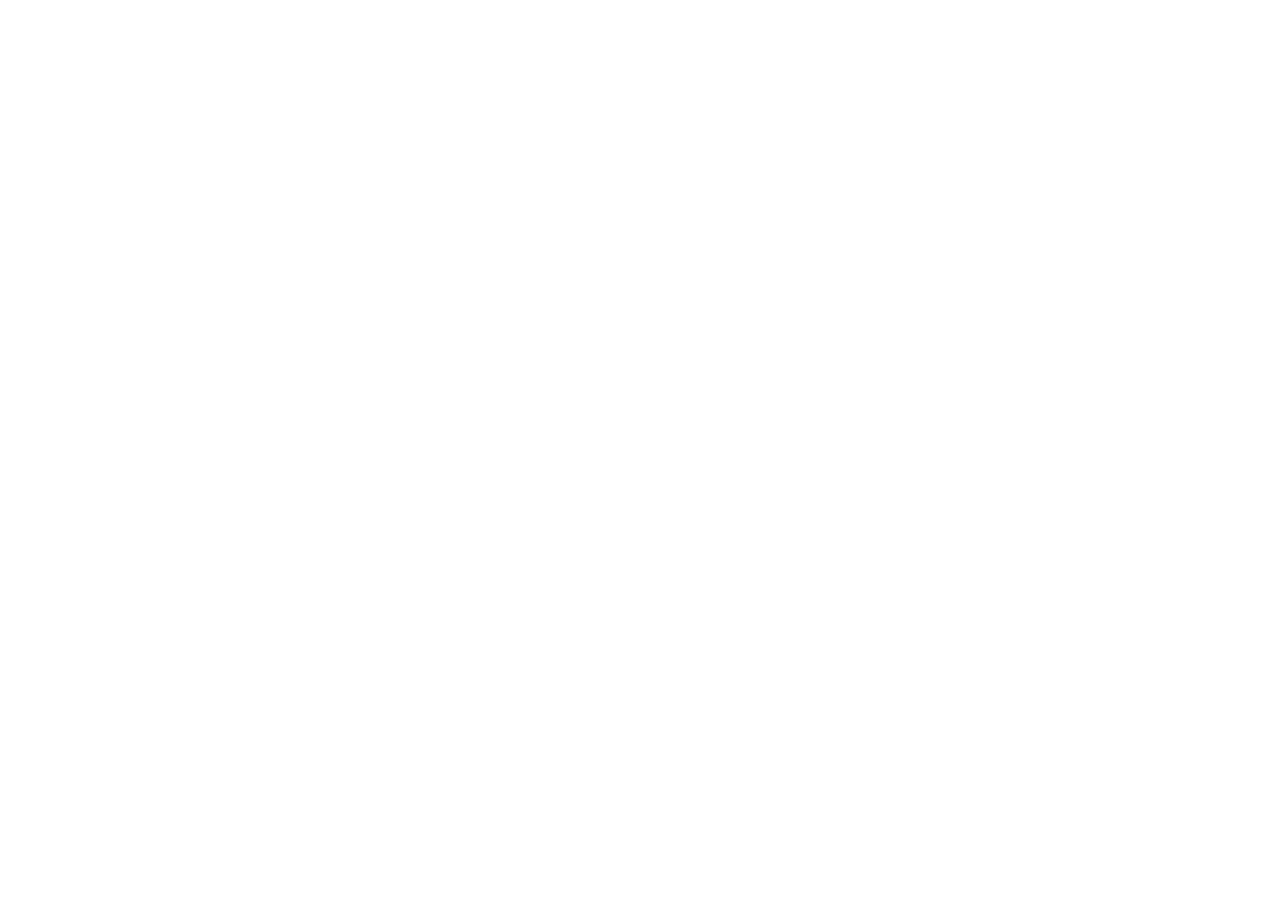
==== ejercicio2-html-y-css/index.html @ 7fa799ce "Agrega el esqueleto del tercer ejercicio" ====
<!DOCTYPE html>
<html lang="en">
  <head>
    <meta charset="UTF-8" />
    <meta http-equiv="X-UA-Compatible" content="IE=edge" />
    <meta name="viewport" content="width=device-width, initial-scale=1.0" />
    <title>Document</title>
  </head>
  <body></body>
</html>
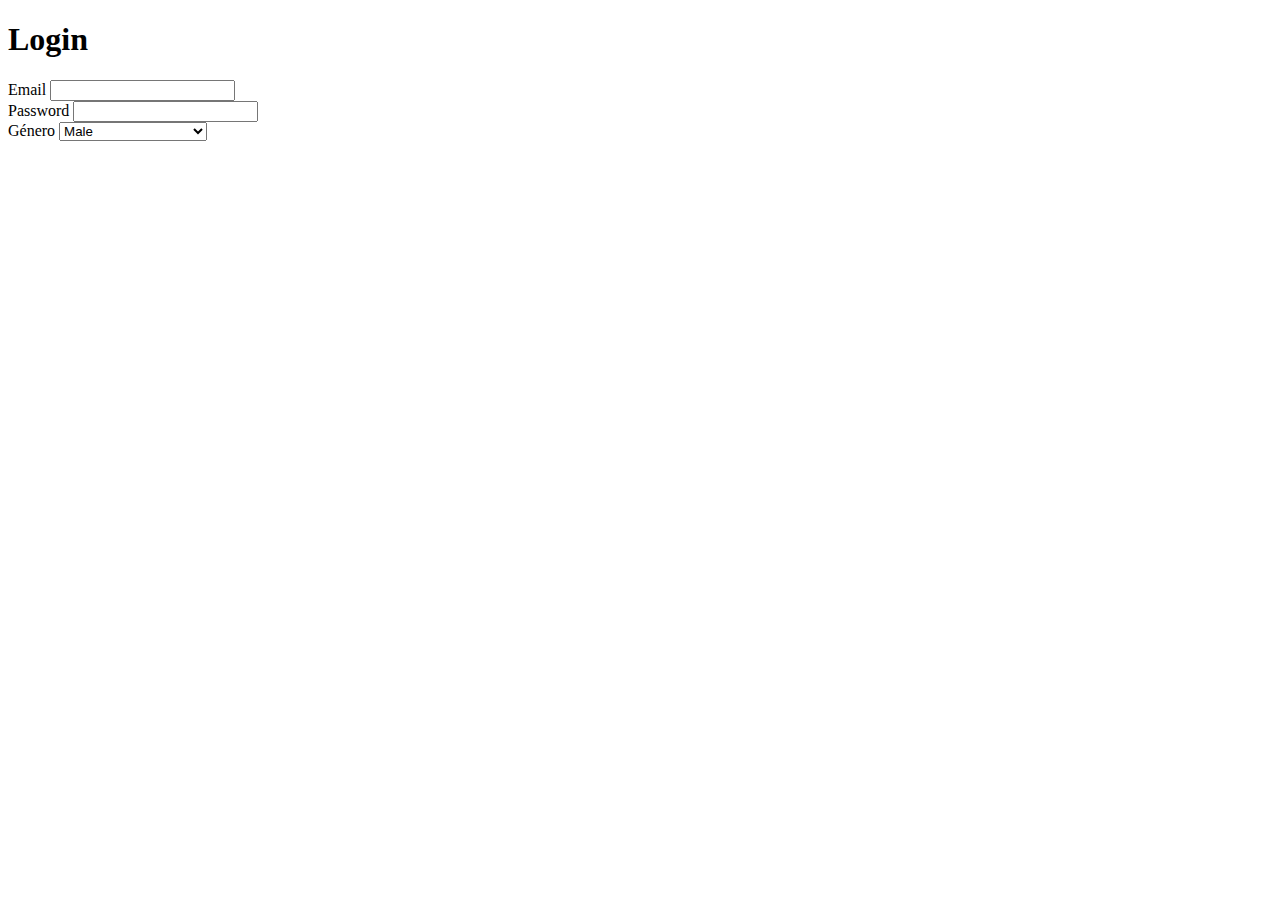
==== commit b7457862: "Agrega el esqueleto del tercer ejercicio" ====
--- a/ejercicio2-html-y-css/index.html
+++ b/ejercicio2-html-y-css/index.html
@@ -4,7 +4,29 @@
     <meta charset="UTF-8" />
     <meta http-equiv="X-UA-Compatible" content="IE=edge" />
     <meta name="viewport" content="width=device-width, initial-scale=1.0" />
-    <title>Document</title>
+    <link href="styles.css" rel="stylesheet" type="text/css" />
+    <title>Login</title>
   </head>
-  <body></body>
+  <body>
+    <main>
+      <h1>Login</h1>
+      <div>
+        <label>Email</label>
+        <input type="text" name="email" />
+      </div>
+      <div>
+        <label>Password</label>
+        <input type="password" name="password" />
+      </div>
+      <div>
+        <label>Género</label>
+        <select name="genero" size="1">
+          <option>Male</option>
+          <option>Female</option>
+          <option>Non-Binary</option>
+          <option>I prefer not to answer</option>
+        </select>
+      </div>
+    </main>
+  </body>
 </html>
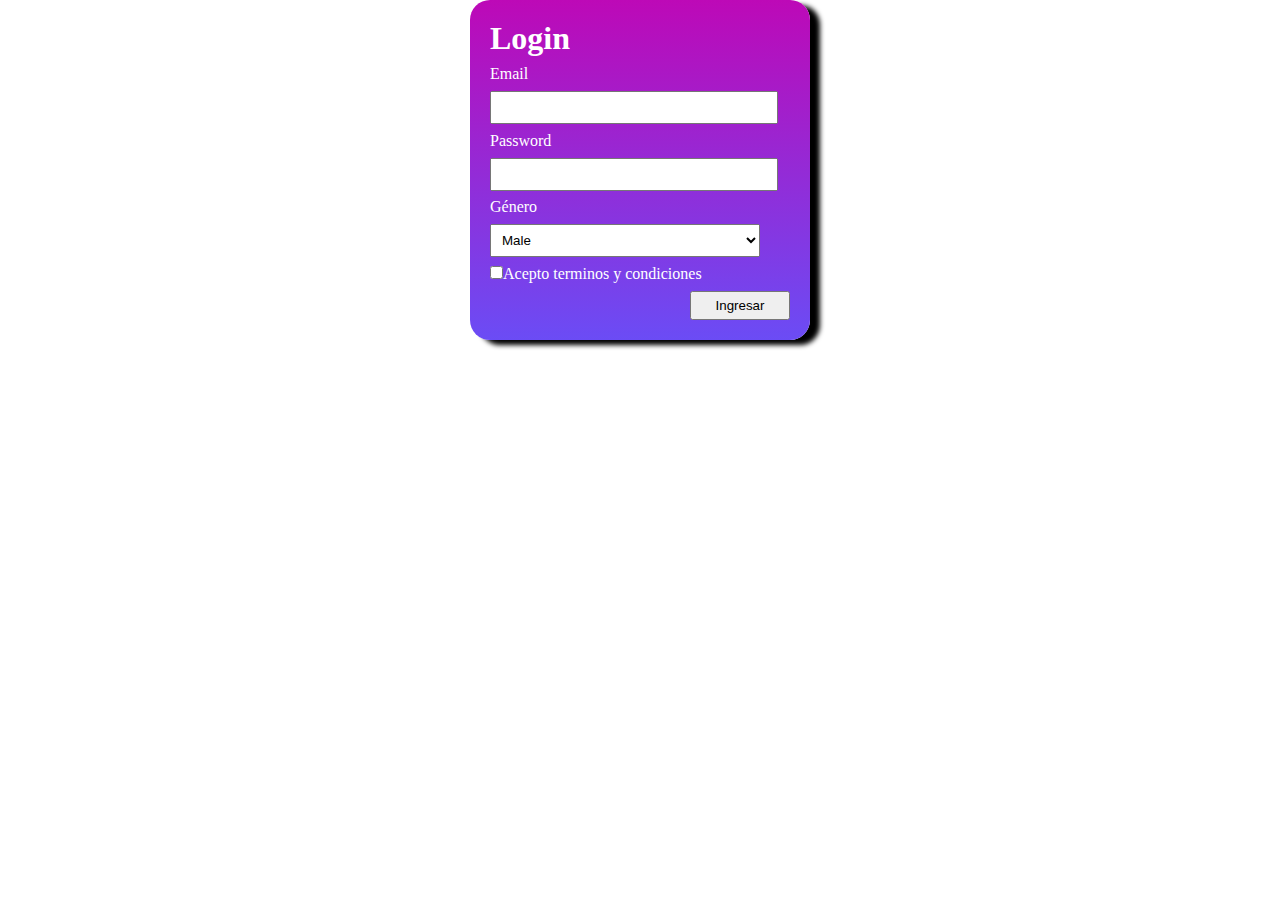
==== commit 9c3d08af: "Implementa el formulario del ejercicio de html" ====
--- a/ejercicio2-html-y-css/index.html
+++ b/ejercicio2-html-y-css/index.html
@@ -4,29 +4,26 @@
     <meta charset="UTF-8" />
     <meta http-equiv="X-UA-Compatible" content="IE=edge" />
     <meta name="viewport" content="width=device-width, initial-scale=1.0" />
-    <link href="styles.css" rel="stylesheet" type="text/css" />
+    <link rel="stylesheet" href="./styles.css" />
     <title>Login</title>
   </head>
   <body>
-    <main>
-      <h1>Login</h1>
-      <div>
-        <label>Email</label>
-        <input type="text" name="email" />
-      </div>
-      <div>
-        <label>Password</label>
-        <input type="password" name="password" />
-      </div>
-      <div>
-        <label>Género</label>
-        <select name="genero" size="1">
+    <main class="container">
+      <div class="title"><h1>Login</h1></div>
+      <div class="title">Email</div>
+      <div><input type="text" name="email" class="box" /></div>
+      <div class="title">Password</div>
+      <div><input type="password" name="password" class="box" /></div>
+      <div class="title">Género</div>
+        <select name="genero" size="1" class="box">
           <option>Male</option>
           <option>Female</option>
           <option>Non-Binary</option>
           <option>I prefer not to answer</option>
         </select>
       </div>
+      <div class="title"><input type="checkbox" />Acepto terminos y condiciones</div>
+      <button class="checkin">Ingresar</button>
     </main>
   </body>
 </html>
--- a/ejercicio2-html-y-css/styles.css
+++ b/ejercicio2-html-y-css/styles.css
@@ -0,0 +1,30 @@
+* {
+  margin: 0;
+  padding: 0;
+}
+
+main {
+  width: 300px;
+  height: 300px;
+  padding: 20px;
+  margin: 0 auto;
+  background: linear-gradient(#bd09b7, #6b4cf5);
+  border-radius: 20px;
+  display: flex;
+  flex-direction: column;
+  justify-content: space-between;
+  box-shadow: 10px 5px 5px black;
+}
+.title {
+  color: white;
+  margin-bottom: 0;
+}
+.box {
+  padding: 7px;
+  width: 270px;
+}
+.checkin {
+  padding: 5px 15px;
+  width: 100px;
+  align-self: end;
+}
